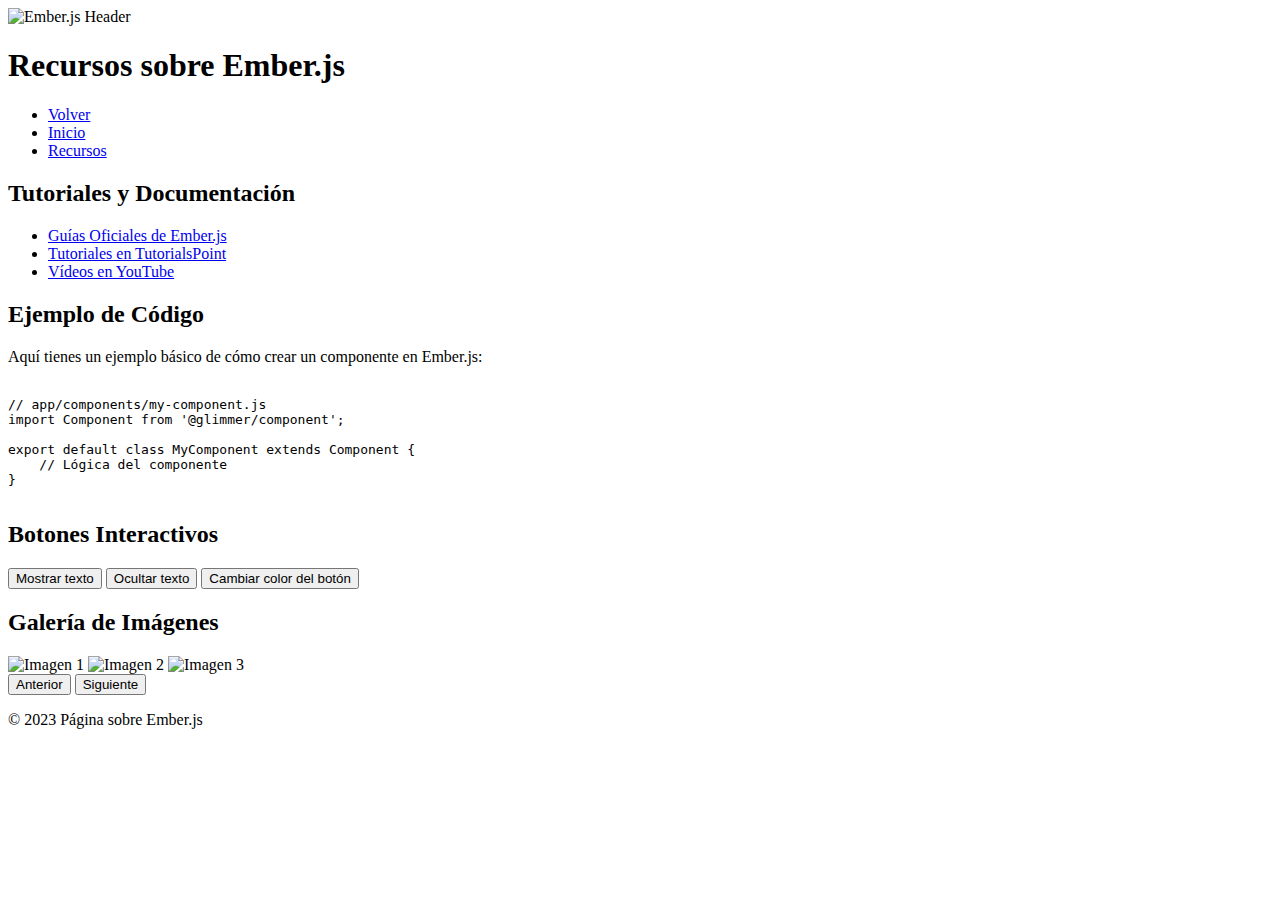
==== src/MariaZujar/otros2.html @ 77ce4672 "third" ====
<!DOCTYPE html>
<html lang="es">
<head>
    <meta charset="UTF-8">
    <meta name="viewport" content="width=device-width, initial-scale=1.0">
    <title>Recursos sobre Ember.js</title>
    <link rel="stylesheet" href="style.css">
    <link rel="icon" href="imagenes/ember-icon.ico" type="image/png">
</head>
<body>
<header>
    <img src="imagenes/header.jpg" alt="Ember.js Header" class="header-imagen">
    <h1>Recursos sobre Ember.js</h1>
    <nav>
        <ul>
            <li><a href="../web/index.html">Volver</a></li>
            <li><a href="otros.html">Inicio</a></li>
            <li><a href="otros2.html">Recursos</a></li>
        </ul>
    </nav>
</header>

<section>
    <article>
        <h2>Tutoriales y Documentación</h2>
        <ul>
            <li><a href="https://guides.emberjs.com/" target="_blank">Guías Oficiales de Ember.js</a></li>
            <li><a href="https://www.tutorialspoint.com/emberjs/index.htm" target="_blank">Tutoriales en TutorialsPoint</a></li>
            <li><a href="https://www.youtube.com/results?search_query=ember+js+tutorial" target="_blank">Vídeos en YouTube</a></li>
        </ul>
    </article>

    <article>
        <h2>Ejemplo de Código</h2>
        <p>
            Aquí tienes un ejemplo básico de cómo crear un componente en Ember.js:
        </p>
        <pre><code>
// app/components/my-component.js
import Component from '@glimmer/component';

export default class MyComponent extends Component {
    // Lógica del componente
}
            </code></pre>
    </article>

    <!-- Botones interactivos -->
    <article>
        <h2>Botones Interactivos</h2>
        <button id="mostrarTexto">Mostrar texto</button>
        <button id="ocultarTexto">Ocultar texto</button>
        <button id="cambiarColor">Cambiar color del botón</button>
        <p id="textoOculto" style="display: none;">¡Este texto estaba oculto!</p>
    </article>

    <!-- Galería de imágenes -->
    <article>
        <h2>Galería de Imágenes</h2>
        <div class="galeria">
            <img src="imagenes/imagen1.jpg" alt="Imagen 1" class="imagen-galeria">
            <img src="imagenes/imagen2.jpg" alt="Imagen 2" class="imagen-galeria">
            <img src="imagenes/imagen3.jpg" alt="Imagen 3" class="imagen-galeria">
        </div>
        <div class="boton-galeria-contenedor">
            <button id="anterior">Anterior</button>
            <button id="siguiente">Siguiente</button>
        </div>

    </article>
</section>

<footer>
    <p>&copy; 2023 Página sobre Ember.js</p>
</footer>

<script src="scrip.js"></script>
</body>
</html>
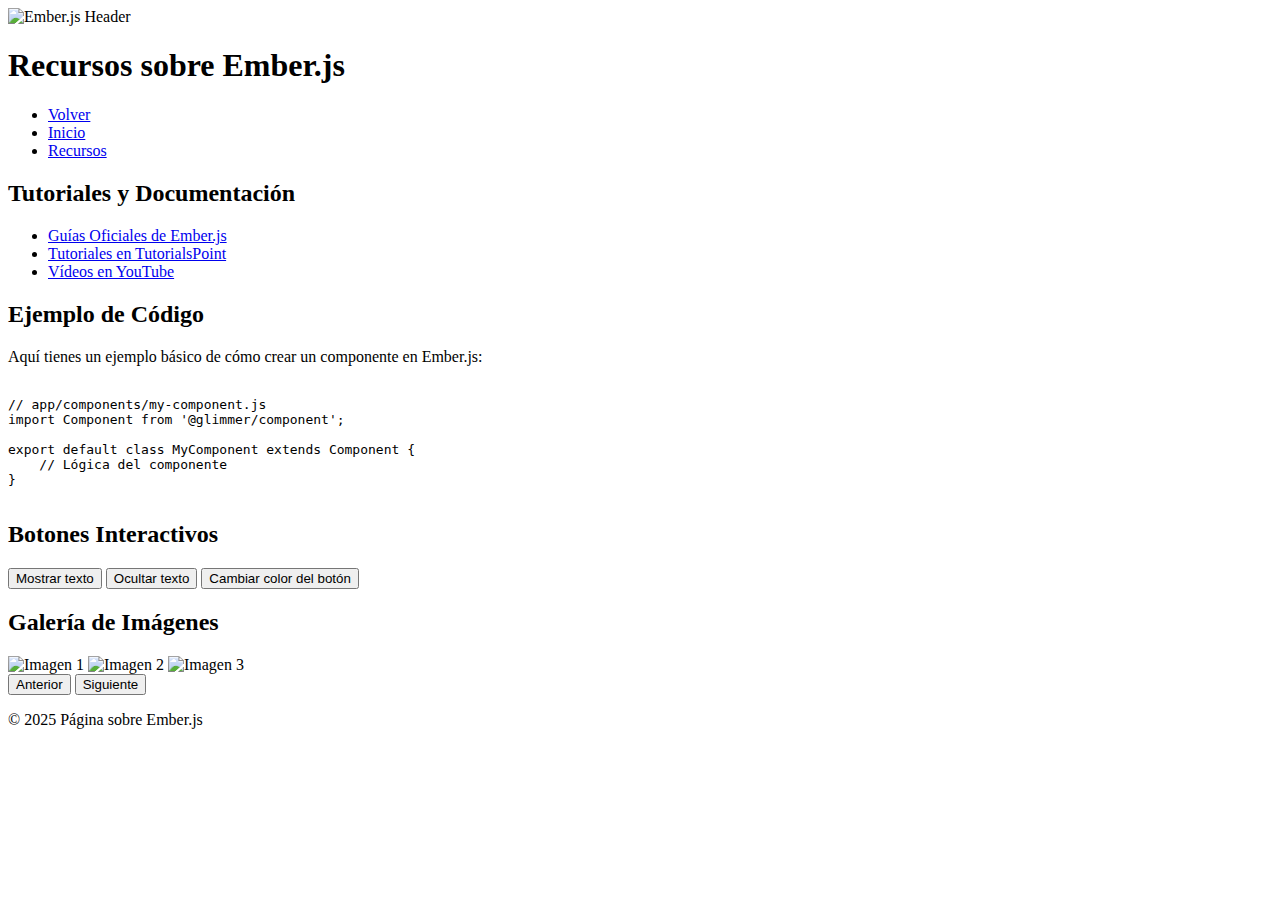
==== commit 714931ed: "third" ====
--- a/src/MariaZujar/otros2.html
+++ b/src/MariaZujar/otros2.html
@@ -71,7 +71,7 @@
 </section>
 
 <footer>
-    <p>&copy; 2023 Página sobre Ember.js</p>
+    <p>&copy; 2025 Página sobre Ember.js</p>
 </footer>
 
 <script src="scrip.js"></script>
